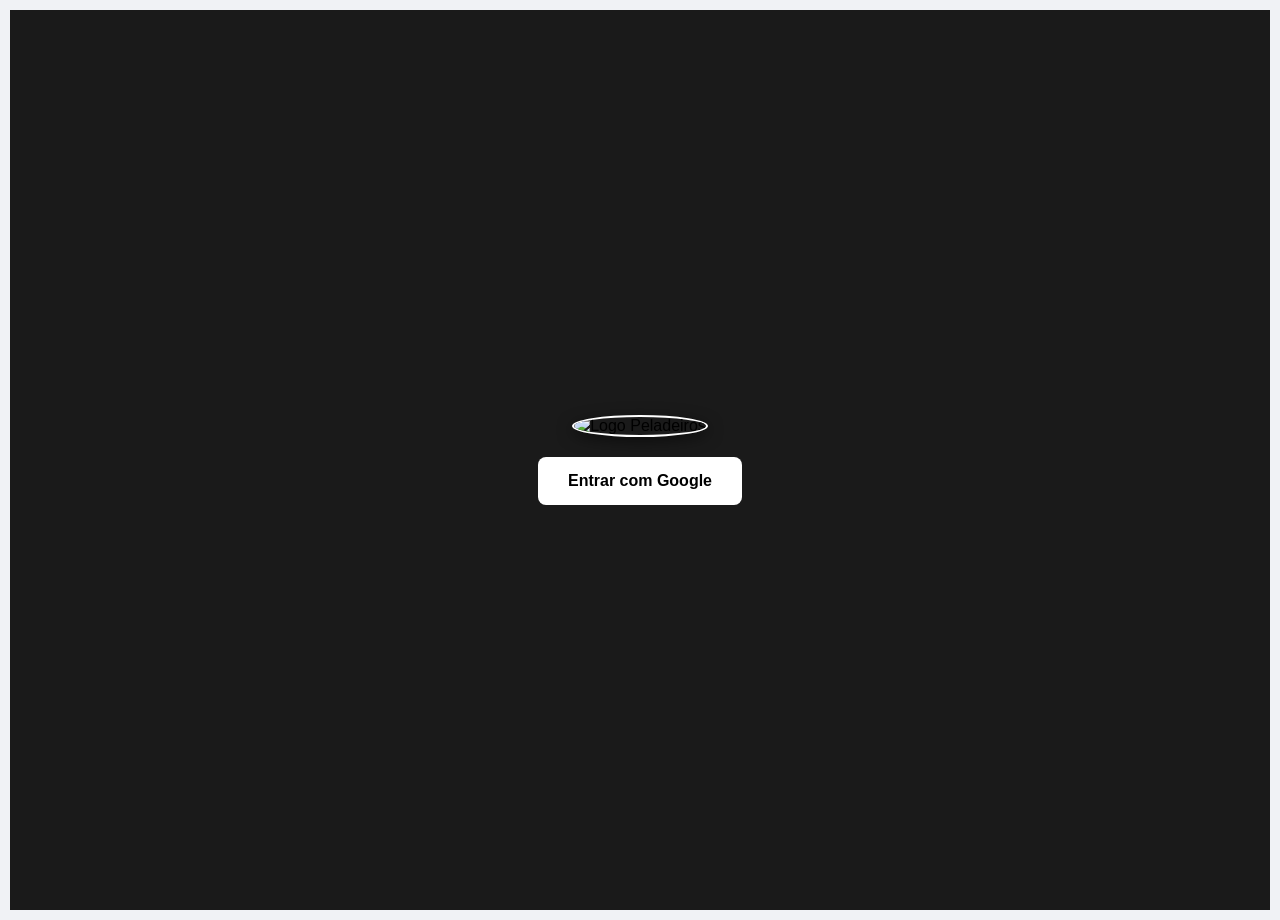
==== index.html @ 541ac55d "Refactor gerarPDF function for clarity and efficiency" ====
<!DOCTYPE html>
<html lang="pt-BR">

<head>
    <meta charset="UTF-8" />
    <meta name="viewport" content="width=device-width, initial-scale=1.0" />
    <title>Gestão Peladeiros - 2026</title>

    <link rel="manifest" href="manifest.json">
    <meta name="theme-color" content="#2c3e50">
    <link rel="icon" type="image/jpeg" href="https://i.imgur.com/zSl9YOk.jpeg">

    <script>
      if ('serviceWorker' in navigator) {
        navigator.serviceWorker.register('sw.js')
          .then(() => console.log("Service Worker Registrado!"))
          .catch(err => console.log("Erro no SW:", err));
      }
    </script>

    <script src="https://www.gstatic.com/firebasejs/9.22.1/firebase-app-compat.js"></script>
    <script src="https://www.gstatic.com/firebasejs/9.22.1/firebase-auth-compat.js"></script>
    <script src="https://www.gstatic.com/firebasejs/9.22.1/firebase-firestore-compat.js"></script>
    <script src="https://cdnjs.cloudflare.com/ajax/libs/jspdf/2.5.1/jspdf.umd.min.js"></script>
    <script src="https://cdnjs.cloudflare.com/ajax/libs/jspdf-autotable/3.5.28/jspdf.plugin.autotable.min.js"></script>

    <style>
        :root {
            --primary: #2c3e50;
            --accent: #27ae60;
            --danger: #e74c3c;
            --waiting: #3498db;
        }

        body {
            font-family: 'Segoe UI', sans-serif;
            background: #f0f2f5;
            margin: 0;
            padding: 10px;
        }

        .container {
            max-width: 600px;
            margin: auto;
            background: white;
            padding: 20px;
            border-radius: 12px;
            box-shadow: 0 4px 15px rgba(0, 0, 0, 0.1);
        }

        header {
            text-align: center;
            margin-bottom: 20px;
            border-bottom: 1px solid #eee;
            padding-bottom: 10px;
            position: relative;
        }

        .logo {
            max-width: 60px;
            border-radius: 50%;
        }

        .search-box {
            display: flex;
            gap: 8px;
            margin-bottom: 20px;
        }

        .search-box input {
            flex: 1;
            padding: 12px;
            border: 2px solid #ddd;
            border-radius: 8px;
            outline: none;
        }

        .btn-add {
            background: var(--primary);
            color: white;
            border: none;
            padding: 0 20px;
            border-radius: 8px;
            font-weight: bold;
            cursor: pointer;
        }

        .player-item {
            display: flex;
            justify-content: space-between;
            align-items: center;
            padding: 10px;
            margin-bottom: 5px;
            border-radius: 8px;
            cursor: pointer;
            border: 1px solid #eee;
            transition: 0.2s;
            user-select: none;
        }

        .bg-confirmado {
            background: #e8f5e9;
            border-left: 5px solid var(--accent);
        }

        .bg-espera {
            background: #fff;
            border-left: 5px solid #bdc3c7;
        }

        .bg-credito {
            background: #fdeae8 !important;
            border-left: 5px solid var(--danger) !important;
            border-color: #f5c2be !important;
        }

        .actions {
            display: grid;
            grid-template-columns: 1fr 1fr;
            gap: 10px;
            margin-top: 15px;
        }

        .btn-action {
            padding: 12px;
            border: none;
            border-radius: 8px;
            color: white;
            font-weight: bold;
            cursor: pointer;
            font-size: 0.8rem;
        }

        .btn-whatsapp-send {
            background: #25d366;
            grid-column: span 2;
        }

        .btn-pdf {
            background: var(--danger);
        }

        .btn-draw {
            background: var(--waiting);
        }

        .btn-clear {
            background: #7f8c8d;
            grid-column: span 2;
            margin-top: 5px;
        }

        .modal {
            display: none;
            position: fixed;
            z-index: 999;
            left: 0;
            top: 0;
            width: 100%;
            height: 100%;
            background: rgba(0, 0, 0, 0.8);
            align-items: center;
            justify-content: center;
        }

        .modal-content {
            background: white;
            padding: 20px;
            border-radius: 16px;
            width: 90%;
            max-width: 400px;
            display: flex;
            flex-direction: column;
            gap: 8px;
            max-height: 90vh;
            overflow-y: auto;
        }

        .auth-input {
            width: 100%;
            padding: 10px;
            border: 1px solid #ddd;
            border-radius: 8px;
            box-sizing: border-box;
        }

        .card-time {
            padding: 15px;
            margin: 10px 0;
            border-radius: 8px;
            background: #fff;
            border: 1px solid #ddd;
        }

        .badge-info {
            font-size: 0.7rem;
            background: #eee;
            padding: 3px 8px;
            border-radius: 10px;
            color: #555;
            font-weight: bold;
            margin-right: 4px;
        }
    </style>
</head>

<body>

    <div id="auth-container"
        style="height:100vh; display:flex; flex-direction:column; align-items:center; justify-content:center; background:#1a1a1a; gap:20px;">
        <img src="https://i.imgur.com/zSl9YOk.jpeg" alt="Logo Peladeiros" style="max-width: 150px; border-radius: 50%; border: 2px solid #fff; box-shadow: 0 4px 15px rgba(0,0,0,0.5);">
        <button onclick="loginGoogle()" style="padding:15px 30px; border-radius:8px; font-weight:bold; cursor:pointer; background: white; border: none; font-size: 1rem;">
            Entrar com Google
        </button>
    </div>

    <div id="app-main" class="container" style="display:none;">
        <header>
            <img src="https://i.imgur.com/zSl9YOk.jpeg" class="logo">
            <h1 style="font-size: 1.2rem; margin: 5px 0 0 0;">⚽ Sorteio ⚽</h1>
            <p id="data-topo" style="font-size: 0.85rem; color: #7f8c8d; font-weight: bold; margin-top: 5px; text-transform: capitalize;"></p>
            <button onclick="logout()" style="position:absolute; right:0; top:0; background:none; border:none; color:red; cursor:pointer; font-size:0.7rem;">Sair</button>
        </header>

        <div class="search-box">
            <input type="text" id="inNome" placeholder="Nome do novo jogador...">
            <button class="btn-add" onclick="cadastrarNovo()">+</button>
        </div>

        <h3 id="tituloEspera">Lista de Espera / Cadastro (0)</h3>
        <ul id="listaEspera" style="list-style:none; padding:0;"></ul>        
        
        <h3 id="tituloConfirmados">Confirmados (0)</h3>
        <ul id="listaConfirmados" style="list-style:none; padding:0;"></ul>

        <div class="actions">
            <button class="btn-action btn-draw" onclick="sortear()">🤞 Sortear Times</button>
            <button class="btn-action btn-pdf" onclick="gerarPDF()">📄 Relatório PDF</button>
            <button class="btn-action btn-whatsapp-send" onclick="enviarWhatsApp()">📨 Enviar Times WhatsApp</button>
            <button class="btn-action btn-clear" onclick="window.location.href='config.html'">⚙️ Configurações do Sistema</button>
        </div>
        <div id="times"></div>
    </div>

    <div class="modal" id="modalPagamento">
        <div class="modal-content">
            <h3 style="margin:0">Dados do Jogador</h3>
            <input type="hidden" id="editId">
            <input type="text" id="m-nome" class="auth-input" placeholder="Nome">
            <input type="date" id="m-nasc" class="auth-input">

            <select id="m-nivel" class="auth-input">
                <option value="5">⭐⭐⭐⭐⭐ (Craque)</option>
                <option value="4">⭐⭐⭐⭐ (Bom)</option>
                <option value="3" selected>⭐⭐⭐ (Médio)</option>
                <option value="2">⭐⭐ (Esforçado)</option>
                <option value="1">⭐ (Perna de Pau)</option>
            </select>

            <label style="font-size:0.75rem; font-weight:bold; margin-top:5px;">Modalidade de Contribuição:</label>
            <select id="m-modalidade" class="auth-input" onchange="atualizarPlaceholderValor()">
                <option value="diaria">📆 Diarista</option>
                <option value="mensalista">💳 Mensalista</option>
            </select>

            <div style="background:#f9f9f9; padding:10px; border-radius:10px; border:1px solid #eee;">
                <div style="text-align: center; margin-bottom: 15px;">
                    <label style="font-size:0.7rem; font-weight:bold; display:block; margin-bottom:5px;">QR CODE PARA PAGAMENTO</label>
                    <img src="https://i.imgur.com/5Dz3zDQ.jpeg" alt="QR Code Pix" style="width: 120px; border-radius: 8px; border: 1px solid #ddd;">
                </div>

                <label style="font-size:0.7rem; font-weight:bold;">Pagamento Principal</label>
                <div style="display:flex; gap:5px; margin-bottom:10px;">
                    <input type="number" id="m-valor" class="auth-input" placeholder="0.00">
                    <select id="m-forma" class="auth-input">
                        <option value="Pix">❖Pix</option>
                        <option value="Dinheiro">💲Dinheiro</option>
                        <option value="Crédito">💳Crédito</option>
                    </select>
                </div>
                
                <label style="font-size:0.7rem; font-weight:bold;">Pagamento Complementar (Opcional)</label>
                <div style="display:flex; gap:5px;">
                    <input type="number" id="m-valor2" class="auth-input" placeholder="0.00">
                    <select id="m-forma2" class="auth-input">
                        <option value="">-</option>
                        <option value="Pix">❖Pix</option>
                        <option value="Dinheiro">💲Dinheiro</option>
                        <option value="Crédito">💳Crédito</option>
                    </select>
                </div>

                <div style="margin-top:15px;">
                    <input type="hidden" id="m-goleiro-status"> 
                    <button id="btn-goleiro-toggle" onclick="toggleGoleiro()" style="width:100%; padding:10px; border-radius:8px; border:2px solid #ddd; font-weight:bold; cursor:pointer; transition: 0.3s;">
                        🧤 GOLEIRO FIXO: NÃO
                    </button>
                </div>
            </div>
            <button id="btn-salvar-dinamico" onclick="salvarTudo()" style="background:var(--accent); color:white; border:none; padding:12px; border-radius:8px; font-weight:bold; cursor:pointer;">SALVAR ALTERAÇÕES</button>
            <button id="btn-excluir-dinamico" onclick="acaoExcluirDinamica()" style="background:var(--danger); color:white; border:none; padding:10px; border-radius:8px; font-weight:bold; cursor:pointer;">🗑️ EXCLUIR</button>
            <button onclick="fecharModal()" style="background:#eee; border:none; color:#666; padding:10px; border-radius:8px; cursor:pointer; font-weight:bold; margin-top:5px;">CANCELAR</button>
        </div>
    </div>

    <script>
        const firebaseConfig = { apiKey: "AIzaSyC9VtX2SWiCtAPtLx6WGmVwUMA-EX_zuAY", authDomain: "dbpeladeiros.firebaseapp.com", projectId: "dbpeladeiros", storageBucket: "dbpeladeiros.firebasestorage.app", messagingSenderId: "460398325975", appId: "1:460398325975:web:b382791c2d132d1a3d0092" };
        firebase.initializeApp(firebaseConfig);
        const db = firebase.firestore();
        let listaJogadores = []; let timesAtuais = [];

        let configSistema = {
            taxa: 15,
            mensalidade: 50,
            diaLimite: 10,
            jogadoresPorTime: 11,
            emailsPermitidos: [],
            times: [
                { nome: "Verde", cor: "#27ae60" },
                { nome: "Amarelo", cor: "#f1c40f" },
                { nome: "Vermelho", cor: "#e74c3c" },
                { nome: "Roxo", cor: "#9b59b6" },
                { nome: "Laranja", cor: "#e67e22" }
            ]
        };

        function getMesAnoAtual() {
            const d = new Date();
            return `${d.getFullYear()}-${String(d.getMonth() + 1).padStart(2, '0')}`;
        }

        function getDataFormatadaDoc() {
            const d = new Date();
            return `${d.getFullYear()}-${String(d.getMonth() + 1).padStart(2, '0')}-${String(d.getDate()).padStart(2, '0')}`;
        }

        function loginGoogle() { firebase.auth().signInWithPopup(new firebase.auth.GoogleAuthProvider()); }
        function logout() { firebase.auth().signOut(); window.location.reload(); }

        firebase.auth().onAuthStateChanged(u => {
            if (u) {
                db.collection("configuracoes").doc("geral").onSnapshot(docConfig => {
                    if (docConfig.exists) {
                        const dados = docConfig.data();
                        configSistema = { ...configSistema, ...dados };
                        if(listaJogadores.length > 0) renderizar();
                    }
                    if (configSistema.emailsPermitidos && configSistema.emailsPermitidos.length > 0) {
                        const emailUsuario = u.email.toLowerCase().trim();
                        const permitido = configSistema.emailsPermitidos.some(e => e.toLowerCase().trim() === emailUsuario);
                        if (!permitido) {
                            alert("Acesso negado.");
                            logout();
                            return;
                        }
                    }
                    document.getElementById('auth-container').style.display = 'none'; 
                    document.getElementById('app-main').style.display = 'block'; 
                }, err => console.error(err));
                ouvirBanco();
            }
        });

        function ouvirBanco() {
            db.collection("jogadores").orderBy("nome").onSnapshot(snap => {
                listaJogadores = snap.docs.map(doc => ({ id: doc.id, ...doc.data() }));
                renderizar();
            });
        }

        async function cadastrarNovo() {
            const n = document.getElementById('inNome').value.trim();
            if (!n) return;
            if (listaJogadores.some(j => j.nome.toLowerCase() === n.toLowerCase())) {
                alert("Erro: Jogador já cadastrado!"); return;
            }
            await db.collection("jogadores").add({ 
                nome: n, valorPago: 0, forma: "", valorPago2: 0, forma2: "", 
                goleiro: false, nivel: 3, nascimento: "", modalidade: "diaria", mesPago: "", presencaRodada: false, dataPagamento: ""
            });
            document.getElementById('inNome').value = "";
        }

        function calcularIdade(data) {
            if (!data) return null;
            const nasc = new Date(data); const hoje = new Date();
            let idade = hoje.getFullYear() - nasc.getFullYear();
            if (hoje.getMonth() < nasc.getMonth() || (hoje.getMonth() === nasc.getMonth() && hoje.getDate() < nasc.getDate())) idade--;
            return idade;
        }

        function checarConfirmacao(j) {
            if (j.goleiro) return true;
            
            if (j.modalidade === "mensalista") {
                return j.mesPago === getMesAnoAtual() && j.presencaRodada === true;
            } else {
                const total = (parseFloat(j.valorPago) || 0) + (parseFloat(j.valorPago2) || 0);
                return total >= (parseFloat(configSistema.taxa) || 15);
            }
        }

        function renderizar() {
            const lc = document.getElementById('listaConfirmados');
            const le = document.getElementById('listaEspera');
            lc.innerHTML = ""; le.innerHTML = "";
            let c = 0, e = 0;

            listaJogadores.forEach(j => {
                const isC = checarConfirmacao(j);
                const total = (parseFloat(j.valorPago) || 0) + (parseFloat(j.valorPago2) || 0);
                const idade = calcularIdade(j.nascimento);
                const prefixoGoleiro = j.goleiro ? "🧤 " : "";
                
                const isMensalistaPago = j.modalidade === "mensalista" && j.mesPago === getMesAnoAtual();
                const textoLateral = isMensalistaPago ? "MENSAL (PAGO)" : (total > 0 ? 'R$ ' + total.toFixed(2) : '---');
                const rotuloMod = j.modalidade === "mensalista" ? " Mensalista" : " Diarista";
                
                const temCredito = j.forma === "Crédito" || j.forma2 === "Crédito";
                const classeCorFundo = temCredito ? 'bg-credito' : (isC ? 'bg-confirmado' : 'bg-espera');

                const html = `<li class="player-item ${classeCorFundo}" onclick="lidarCliqueJogador('${j.id}')">
                    <div><strong>${prefixoGoleiro}${j.nome}</strong> ${idade ? `(${idade}a)` : ''} <span style="font-size:0.7rem; color:#888;">[${rotuloMod}]</span></div>
                    <div style="font-weight:bold; color:${temCredito ? 'var(--danger)' : 'var(--accent)'}">${textoLateral}</div>
                </li>`;

                if (isC) { lc.innerHTML += html; c++; } else { le.innerHTML += html; e++; }
            });
            
            document.getElementById('tituloConfirmados').innerText = `Confirmados (${c})`;
            document.getElementById('tituloEspera').innerText = `Lista de Espera / Cadastro (${e})`;
        }

        function lidarCliqueJogador(id) {
            abrirEdicao(id);
        }

        function atualizarPlaceholderValor() {
            const mod = document.getElementById('m-modalidade').value;
            const p1 = document.getElementById('m-valor');
            if(mod === "mensalista") {
                p1.placeholder = `Min: R$ ${(parseFloat(configSistema.mensalidade) || 50).toFixed(2)}`;
            } else {
                p1.placeholder = `Min: R$ ${(parseFloat(configSistema.taxa) || 15).toFixed(2)}`;
            }
        }

        function abrirEdicao(id) {
            const j = listaJogadores.find(x => x.id === id);

            document.getElementById('editId').value = id;
            document.getElementById('m-nome').value = j.nome;
            document.getElementById('m-nasc').value = j.nascimento || "";
            document.getElementById('m-nivel').value = j.nivel || 3;
            document.getElementById('m-modalidade').value = j.modalidade || "diaria";
            
            document.getElementById('m-valor').value = j.valorPago || "";
            document.getElementById('m-forma').value = j.forma || "Pix";
            document.getElementById('m-valor2').value = j.valorPago2 || "";
            document.getElementById('m-forma2').value = j.forma2 || "";
            
            atualizarPlaceholderValor();

            const inputGoleiro = document.getElementById('m-goleiro-status');
            inputGoleiro.value = j.goleiro ? "true" : "false";
            const btnGoleiro = document.getElementById('btn-goleiro-toggle');
            
            if (j.goleiro) {
                btnGoleiro.innerText = "🧤 GOLEIRO FIXO: SIM";
                btnGoleiro.style.background = "#f1c40f"; btnGoleiro.style.color = "black"; btnGoleiro.style.borderColor = "#f1c40f";
            } else {
                btnGoleiro.innerText = "🧤 GOLEIRO FIXO: NÃO";
                btnGoleiro.style.background = "white"; btnGoleiro.style.color = "#333"; btnGoleiro.style.borderColor = "#ddd";
            }

            const btnSalvar = document.getElementById('btn-salvar-dinamico');
            const btnExcluir = document.getElementById('btn-excluir-dinamico');

            const isConfirmado = checarConfirmacao(j);
            const isMensalistaPago = j.modalidade === "mensalista" && j.mesPago === getMesAnoAtual();

            // Restaurando estilo padrão do botão salvar caso tenha sido alterado
            btnSalvar.innerText = "SALVAR ALTERAÇÕES";
            btnSalvar.style.background = "var(--accent)";

            // CORREÇÃO DOS ESTADOS CONFORME SOLICITADO
            if (j.modalidade === "mensalista") {
                if (isMensalistaPago) {
                    if (isConfirmado) {
                        // Mensalista Pago na lista de CONFIRMADOS
                        btnExcluir.innerText = "🚫 REMOVER DA RODADA (RESETAR)";
                        btnExcluir.style.background = "#f39c12"; // Amarelo/Laranja para mover de lista
                    } else {
                        // Mensalista Pago na lista de ESPERA
                        btnSalvar.innerText = "✅ CONFIRMAR PRESENÇA";
                        btnSalvar.style.background = "var(--waiting)"; // Azul intuitivo de confirmação direta
                        
                        btnExcluir.innerText = "🔄 ZERAR CAIXA";
                        btnExcluir.style.background = "#d35400"; // Laranja escuro de reversão financeira
                    }
                } else {
                    // Mensalista na lista de ESPERA e NÃO PAGO (Pendente) -> Liberado para exclusão completa
                    btnExcluir.innerText = "🗑️ EXCLUIR DO BANCO";
                    btnExcluir.style.background = "var(--danger)";
                }
            } else {
                // Diaristas normais
                if (isConfirmado) {
                    btnExcluir.innerText = "🚫 REMOVER DA RODADA (RESETAR)";
                    btnExcluir.style.background = "#f39c12";
                } else {
                    btnExcluir.innerText = "🗑️ EXCLUIR DO BANCO";
                    btnExcluir.style.background = "var(--danger)";
                }
            }

            document.getElementById('modalPagamento').style.display = 'flex';
        }

        async function salvarTudo() {
            const id = document.getElementById('editId').value;
            const isGoleiro = document.getElementById('m-goleiro-status').value === "true";
            const modSelected = document.getElementById('m-modalidade').value;
            
            const v1 = parseFloat(document.getElementById('m-valor').value) || 0;
            const v2 = parseFloat(document.getElementById('m-valor2').value) || 0;
            const totalDigitado = v1 + v2;

            if (!isGoleiro && totalDigitado > 0) {
                if (modSelected === "mensalista") {
                    const minMensal = parseFloat(configSistema.mensalidade) || 50;
                    if (totalDigitado < minMensal) {
                        alert(`Erro: Para Mensalistas, o valor mínimo exigido configurado é R$ ${minMensal.toFixed(2)}`);
                        return;
                    }
                    
                    const hoje = new Date();
                    const limite = parseInt(configSistema.diaLimite) || 10;
                    if (hoje.getDate() > limite) {
                        const prosseguir = confirm(`Atenção: Passou do dia limite de recebimento (${limite}). Deseja aceitar a mensalidade mesmo assim?`);
                        if (!prosseguir) return;
                    }
                } else {
                    const minDiaria = parseFloat(configSistema.taxa) || 15;
                    if (totalDigitado < minDiaria) {
                        alert(`Erro: Para Diaristas, o valor mínimo por partida configurado é R$ ${minDiaria.toFixed(2)}`);
                        return;
                    }
                }
            }

            try {
                const dadosParaSalvar = {
                    nome: document.getElementById('m-nome').value,
                    nascimento: document.getElementById('m-nasc').value,
                    nivel: parseInt(document.getElementById('m-nivel').value),
                    modalidade: modSelected,
                    valorPago: v1 || "",
                    forma: document.getElementById('m-forma').value,
                    valorPago2: v2 || "",
                    forma2: document.getElementById('m-forma2').value,
                    goleiro: isGoleiro
                };

                if (modSelected === "mensalista") {
                    // Independente de estar digitando valor agora ou clicando no botão transformado "Confirmar Presença", a presença vai pra True.
                    dadosParaSalvar.mesPago = getMesAnoAtual();
                    dadosParaSalvar.presencaRodada = true; 
                    
                    const jogOrig = listaJogadores.find(x => x.id === id);
                    if (totalDigitado > 0) {
                        dadosParaSalvar.dataPagamento = getDataFormatadaDoc();
                    } else {
                        dadosParaSalvar.dataPagamento = jogOrig.dataPagamento || getDataFormatadaDoc();
                    }
                }

                await db.collection("jogadores").doc(id).update(dadosParaSalvar);
                fecharModal();
            } catch (error) {
                console.error("Erro ao salvar:", error);
                alert("Erro ao Salvar Alterações.");
            }
        }        

        // CORREÇÃO DA AÇÃO DO BOTÃO DINÂMICO CONFORME SOLICITADO
        async function acaoExcluirDinamica() {
            const id = document.getElementById('editId').value;
            const j = listaJogadores.find(x => x.id === id);
            const isConfirmado = checarConfirmacao(j);
            const isMensalistaPago = j.modalidade === "mensalista" && j.mesPago === getMesAnoAtual();

            if (j.modalidade === "mensalista") {
                if (isMensalistaPago) {
                    if (isConfirmado) {
                        // REGRA: "Remover" apenas tira da lista de confirmados e move para a lista de espera
                        if (confirm(`Remover confirmação de presença de ${j.nome}? Os valores do caixa serão mantidos.`)) {
                            await db.collection("jogadores").doc(id).update({
                                presencaRodada: false
                            });
                            fecharModal();
                        }
                    } else {
                        // REGRA: "Zerar Caixa" apaga os valores pagos pelo mensalista do mês atual
                        if (confirm(`Deseja ZERAR o caixa e apagar os valores pagos de ${j.nome}?\nO status voltará a ser Pendente.`)) {
                            await db.collection("jogadores").doc(id).update({
                                valorPago: 0, forma: "", valorPago2: 0, forma2: "", mesPago: "", presencaRodada: false, dataPagamento: ""
                            });
                            fecharModal();
                        }
                    }
                } else {
                    // REGRA: "Excluir do Banco" habilitado apenas após o caixa estar zerado e ele estar na espera
                    if (confirm(`Deseja EXCLUIR ${j.nome} do banco de dados permanentemente?`)) {
                        await db.collection("jogadores").doc(id).delete();
                        fecharModal();
                    }
                }
            } else {
                // Lógica mantida uniforme para diaristas normais
                if (isConfirmado) {
                    if (confirm(`Remover confirmação de ${j.nome}? Os valores ou presenças serão limpos.`)) {
                        await db.collection("jogadores").doc(id).update({
                            valorPago: 0, forma: "", valorPago2: 0, forma2: "", goleiro: false, mesPago: "", presencaRodada: false, dataPagamento: ""
                        });
                        fecharModal();
                    }
                } else {
                    if (confirm(`Deseja EXCLUIR ${j.nome} do banco de dados permanentemente?`)) {
                        await db.collection("jogadores").doc(id).delete();
                        fecharModal();
                    }
                }
            }
        }

        function fecharModal() { document.getElementById('modalPagamento').style.display = 'none'; }

        function toggleGoleiro() {
            const btn = document.getElementById('btn-goleiro-toggle');
            const input = document.getElementById('m-goleiro-status');
            const isGoleiro = input.value === "true";

            if (isGoleiro) {
                input.value = "false";
                btn.innerText = "🧤 GOLEIRO FIXO: NÃO";
                btn.style.background = "white"; btn.style.color = "#333"; btn.style.borderColor = "#ddd";
            } else {
                input.value = "true";
                btn.innerText = "🧤 GOLEIRO FIXO: SIM";
                btn.style.background = "#f1c40f"; btn.style.color = "#000"; btn.style.borderColor = "#f1c40f";
                document.getElementById('m-valor').value = 0;
                document.getElementById('m-valor2').value = 0;
            }
        }        

        function sortear() {
            const porTime = configSistema.jogadoresPorTime || 11;
            const minJogadores = porTime * 2;

            const ativos = listaJogadores.filter(j => checarConfirmacao(j));
            const total = ativos.length;

            if (total < minJogadores) return alert(`Mínimo ${minJogadores} jogadores confirmados para sortear times de ${porTime}!`);

            let qtdTimes = Math.floor(total / porTime);
            if (qtdTimes < 2) qtdTimes = 2; 

            const configTimes = configSistema.times.filter(t => t.nome && t.nome.trim() !== "");
            if (qtdTimes > configTimes.length) qtdTimes = configTimes.length;

            timesAtuais = Array.from({ length: qtdTimes }, (_, i) => ({ 
                nome: configTimes[i].nome, cor: configTimes[i].cor, membros: [], somaNivel: 0, somaIdade: 0, idades: [] 
            }));

            const gols = ativos.filter(j => j.goleiro).sort(() => Math.random() - 0.5);
            const linha = ativos.filter(j => !j.goleiro).sort((a, b) => {
                if (b.nivel !== a.nivel) return b.nivel - a.nivel; 
                return (calcularIdade(b.nascimento) || 30) - (calcularIdade(a.nascimento) || 30);
            });

            gols.forEach((g, i) => { 
                const tIdx = i % qtdTimes;
                timesAtuais[tIdx].membros.push("🧤 " + g.nome); 
                const id = calcularIdade(g.nascimento); if (id) { timesAtuais[tIdx].idades.push(id); timesAtuais[tIdx].somaIdade += id; }
            });

            linha.forEach(l => {
                timesAtuais.sort((a, b) => (a.membros.length - b.membros.length) || (a.somaNivel - b.somaNivel) || (a.somaIdade - b.somaIdade));
                if (timesAtuais[0]) {
                    timesAtuais[0].membros.push("⚽ " + l.nome);
                    timesAtuais[0].somaNivel += l.nivel;
                    const id = calcularIdade(l.nascimento) || 30;
                    timesAtuais[0].idades.push(id); timesAtuais[0].somaIdade += id;
                }
            });

            const box = document.getElementById('times');
            box.innerHTML = `<h3>Times Sorteados (${total} jogadores)</h3>`;
            timesAtuais.forEach(t => {
                const medI = t.idades.length ? (t.somaIdade / t.idades.length).toFixed(1) : 'N/A';
                const forca = (t.somaNivel / (t.membros.length || 1)).toFixed(1);
                box.innerHTML += `
                    <div class="card-time" style="border-left:10px solid ${t.cor}">
                        <div style="display:flex; justify-content:space-between; align-items:center;">
                            <strong style="color:${t.cor}">${t.nome}</strong>
                            <div>
                                <span class="badge-info">👥 ${t.membros.length} Jogs</span>
                                <span class="badge-info">🎂 Méd: ${medI}a</span> 
                                <span class="badge-info">⭐ Força: ${forca}</span>
                            </div>
                        </div>
                        <div style="margin-top:8px; font-size:0.85rem;">${t.membros.join('<br>')}</div>
                    </div>`;
            });
        }

function gerarPDF() {
    const { jsPDF } = window.jspdf;
    const doc = new jsPDF();

    const dataF = new Date().toLocaleDateString('pt-BR');
    const hojeF = getDataFormatadaDoc();

    doc.setFontSize(16);
    doc.text(`Relatório Financeiro da Partida - ${dataF}`, 14, 20);

    let tPix = 0;
    let tDin = 0;
    let tCre = 0;
    let tGer = 0;

    const pagantesDoDia = listaJogadores.filter(j => {
        const temValor =
            (parseFloat(j.valorPago) || 0) +
            (parseFloat(j.valorPago2) || 0) > 0;

        if (j.modalidade === "mensalista") {
            return temValor && j.dataPagamento === hojeF;
        }

        return temValor;
    });

    if (pagantesDoDia.length === 0) {
        return alert("Não constam novos pagamentos realizados no dia de hoje.");
    }

    const body = pagantesDoDia.map(j => {

        const v1 = parseFloat(j.valorPago) || 0;
        const v2 = parseFloat(j.valorPago2) || 0;

        const f1 = j.forma || "Não inf.";
        const f2 = j.forma2 || "";

        const total = v1 + v2;

        [{ v: v1, f: f1 }, { v: v2, f: f2 }].forEach(p => {
            if (p.f === "Pix") tPix += p.v;
            else if (p.f === "Dinheiro") tDin += p.v;
            else if (p.f === "Crédito") tCre += p.v;
        });

        tGer += total;

        const modalidadeTxt =
            j.modalidade === "mensalista"
                ? " (Mensal)"
                : " (Diária)";

        let corLinha = "PRETO";

        const formas = [f1, f2].filter(Boolean);

        if (formas.length > 1) {
            corLinha = "MISTO";
        } else if (f1 === "Pix") {
            corLinha = "PIX";
        } else if (f1 === "Dinheiro") {
            corLinha = "DINHEIRO";
        } else if (f1 === "Crédito") {
            corLinha = "CREDITO";
        }

        return [
            j.nome + modalidadeTxt,
            f2
                ? `${f1}: R$${v1.toFixed(2)} | ${f2}: R$${v2.toFixed(2)}`
                : `${f1}: R$${v1.toFixed(2)}`,
            `R$ ${total.toFixed(2)}`,
            corLinha
        ];
    });

    doc.autoTable({
        startY: 25,

        head: [['Jogador', 'Detalhamento', 'Total']],

        body: body.map(l => [l[0], l[1], l[2]]),

        headStyles: {
            fillColor: [44, 62, 80]
        },

        didParseCell: function (data) {

            if (data.section !== 'body') return;

            const tipo = body[data.row.index][3];

            if (tipo === "PIX") {
                data.cell.styles.textColor = [0, 102, 204];
                data.cell.styles.fontStyle = 'bold';
            }
            else if (tipo === "DINHEIRO") {
                data.cell.styles.textColor = [0, 128, 0];
                data.cell.styles.fontStyle = 'bold';
            }
            else if (tipo === "CREDITO") {
                data.cell.styles.textColor = [220, 53, 69];
                data.cell.styles.fontStyle = 'bold';
            }
            else if (tipo === "MISTO") {
                data.cell.styles.textColor = [128, 0, 128];
                data.cell.styles.fontStyle = 'bold';
            }
        }
    });

    doc.autoTable({
        startY: doc.lastAutoTable.finalY + 12,

        head: [['Modalidade', 'Total']],

        body: [
            ['PIX', `R$ ${tPix.toFixed(2)}`],
            ['DINHEIRO', `R$ ${tDin.toFixed(2)}`],
            ['CRÉDITO', `R$ ${tCre.toFixed(2)}`],
            ['TOTAL GERAL', `R$ ${tGer.toFixed(2)}`]
        ],

        theme: 'striped',

        headStyles: {
            fillColor: [39, 174, 96]
        },

        didParseCell: function (data) {

            if (data.section !== 'body') return;

            const modalidade = data.row.raw[0];

            if (modalidade === 'PIX') {
                data.cell.styles.textColor = [0, 102, 204];
                data.cell.styles.fontStyle = 'bold';
            }
            else if (modalidade === 'DINHEIRO') {
                data.cell.styles.textColor = [0, 128, 0];
                data.cell.styles.fontStyle = 'bold';
            }
            else if (modalidade === 'CRÉDITO') {
                data.cell.styles.textColor = [220, 53, 69];
                data.cell.styles.fontStyle = 'bold';
            }
            else if (modalidade === 'TOTAL GERAL') {
                data.cell.styles.textColor = [0, 0, 0];
                data.cell.styles.fontStyle = 'bold';
                data.cell.styles.fontSize = 12;
            }
        }
    });

    doc.save(`Financeiro_Pelada_${dataF.replace(/\//g, '-')}.pdf`);
}
        
        function enviarWhatsApp() {
            if (!timesAtuais.length) return alert("Sorteie primeiro!");
            const agora = new Date();
            let msg = `*⚽ TIMES SORTEADOS - ${agora.toLocaleDateString()}*\n\n`;
            timesAtuais.forEach(t => {
                const medI = t.idades.length ? (t.idades.reduce((a, b) => a + b) / t.idades.length).toFixed(1) : 'N/A';
                msg += `*${t.nome.toUpperCase()}* (⭐${(t.somaNivel / t.membros.length).toFixed(1)} | 🎂${medI}a)\n${t.membros.join('\n')}\n\n`;
            });
            window.open(`https://wa.me/?text=${encodeURIComponent(msg)}`);
        }

        function atualizarData() {
            const elementoData = document.getElementById('data-topo');
            const agora = new Date();
            const opcoes = { weekday: 'long', year: 'numeric', month: 'long', day: 'numeric' };
            let dataFormatada = agora.toLocaleDateString('pt-BR', opcoes);
            elementoData.textContent = dataFormatada.charAt(0).toUpperCase() + dataFormatada.slice(1);
        }

        window.onload = atualizarData;
    </script>
</body>

</html>
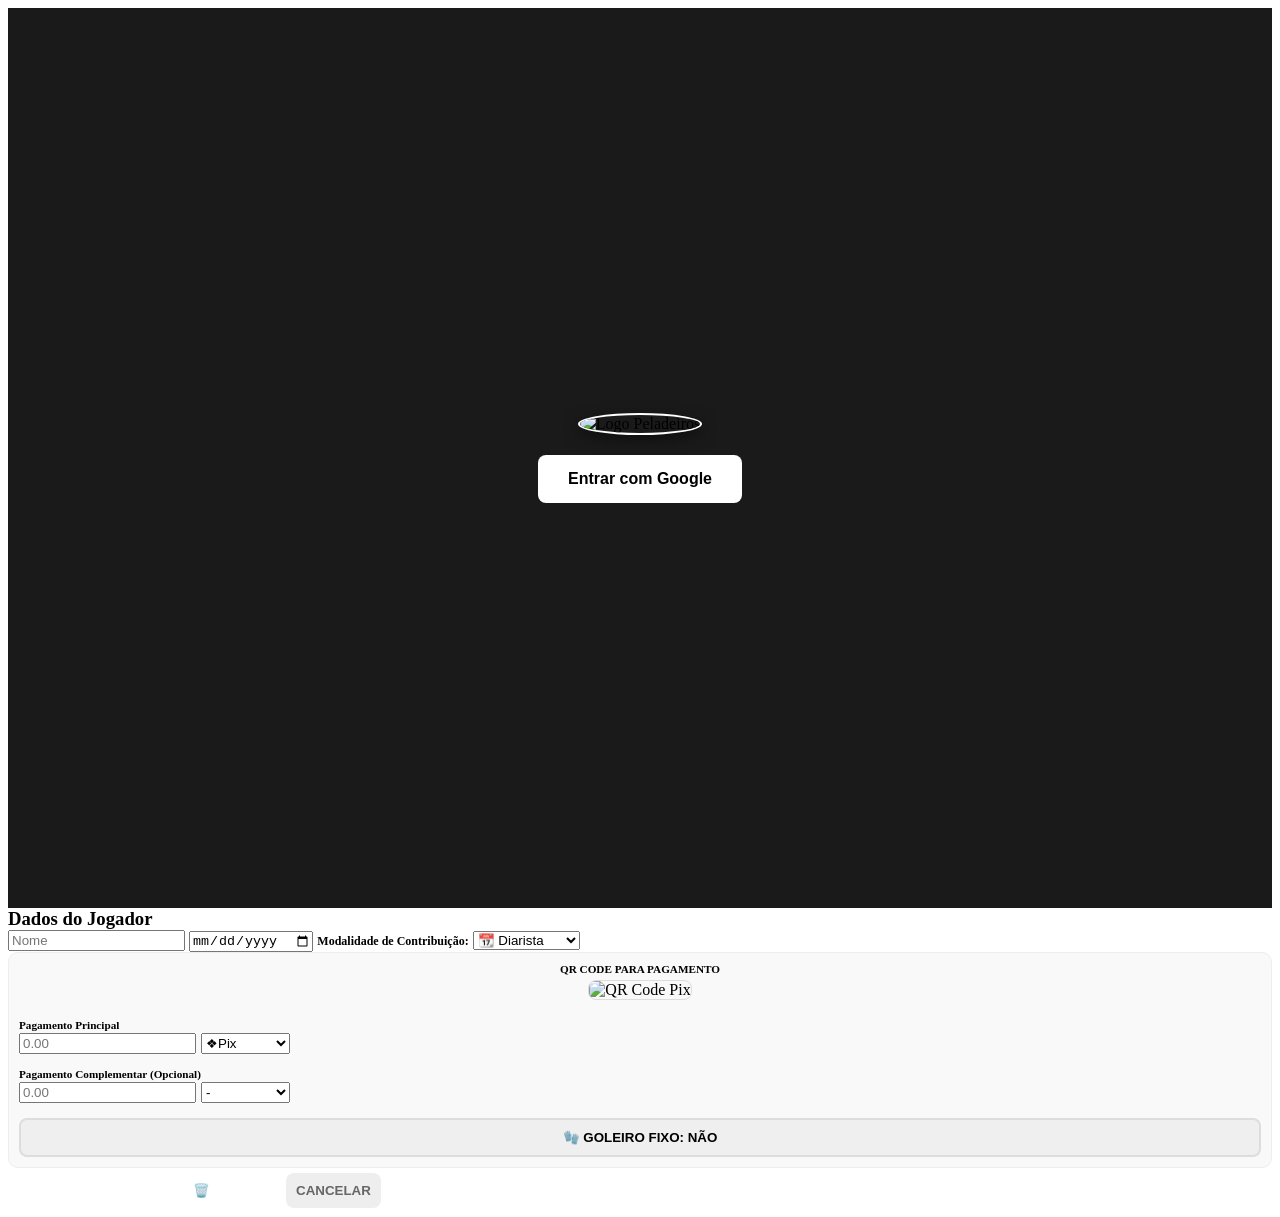
==== commit d82240bb: "Add files via upload" ====
--- a/index.html
+++ b/index.html
@@ -10,238 +10,95 @@
     <meta name="theme-color" content="#2c3e50">
     <link rel="icon" type="image/jpeg" href="https://i.imgur.com/zSl9YOk.jpeg">
 
+    <!-- 🎨 Folha de Estilos Externa -->
+    <link rel="stylesheet" href="css/style.css">
+
     <script>
-      if ('serviceWorker' in navigator) {
-        navigator.serviceWorker.register('sw.js')
-          .then(() => console.log("Service Worker Registrado!"))
-          .catch(err => console.log("Erro no SW:", err));
-      }
+        if ('serviceWorker' in navigator) {
+            navigator.serviceWorker.register('sw.js')
+                .then(() => console.log("Service Worker Registrado!"))
+                .catch(err => console.log("Erro no SW:", err));
+        }
     </script>
 
+    <!-- Firebase Compat SDKs -->
     <script src="https://www.gstatic.com/firebasejs/9.22.1/firebase-app-compat.js"></script>
     <script src="https://www.gstatic.com/firebasejs/9.22.1/firebase-auth-compat.js"></script>
     <script src="https://www.gstatic.com/firebasejs/9.22.1/firebase-firestore-compat.js"></script>
+   
+    <script>
+        const firebaseConfig = { ... };
+        if (!firebase.apps.length) { ... }
+        var db = firebase.firestore();
+    </script>
+    
+    <!-- PDF Libraries -->
     <script src="https://cdnjs.cloudflare.com/ajax/libs/jspdf/2.5.1/jspdf.umd.min.js"></script>
     <script src="https://cdnjs.cloudflare.com/ajax/libs/jspdf-autotable/3.5.28/jspdf.plugin.autotable.min.js"></script>
-
-    <style>
-        :root {
-            --primary: #2c3e50;
-            --accent: #27ae60;
-            --danger: #e74c3c;
-            --waiting: #3498db;
-        }
-
-        body {
-            font-family: 'Segoe UI', sans-serif;
-            background: #f0f2f5;
-            margin: 0;
-            padding: 10px;
-        }
-
-        .container {
-            max-width: 600px;
-            margin: auto;
-            background: white;
-            padding: 20px;
-            border-radius: 12px;
-            box-shadow: 0 4px 15px rgba(0, 0, 0, 0.1);
-        }
-
-        header {
-            text-align: center;
-            margin-bottom: 20px;
-            border-bottom: 1px solid #eee;
-            padding-bottom: 10px;
-            position: relative;
-        }
-
-        .logo {
-            max-width: 60px;
-            border-radius: 50%;
-        }
-
-        .search-box {
-            display: flex;
-            gap: 8px;
-            margin-bottom: 20px;
-        }
-
-        .search-box input {
-            flex: 1;
-            padding: 12px;
-            border: 2px solid #ddd;
-            border-radius: 8px;
-            outline: none;
-        }
-
-        .btn-add {
-            background: var(--primary);
-            color: white;
-            border: none;
-            padding: 0 20px;
-            border-radius: 8px;
-            font-weight: bold;
-            cursor: pointer;
-        }
-
-        .player-item {
-            display: flex;
-            justify-content: space-between;
-            align-items: center;
-            padding: 10px;
-            margin-bottom: 5px;
-            border-radius: 8px;
-            cursor: pointer;
-            border: 1px solid #eee;
-            transition: 0.2s;
-            user-select: none;
-        }
-
-        .bg-confirmado {
-            background: #e8f5e9;
-            border-left: 5px solid var(--accent);
-        }
-
-        .bg-espera {
-            background: #fff;
-            border-left: 5px solid #bdc3c7;
-        }
-
-        .bg-credito {
-            background: #fdeae8 !important;
-            border-left: 5px solid var(--danger) !important;
-            border-color: #f5c2be !important;
-        }
-
-        .actions {
-            display: grid;
-            grid-template-columns: 1fr 1fr;
-            gap: 10px;
-            margin-top: 15px;
-        }
-
-        .btn-action {
-            padding: 12px;
-            border: none;
-            border-radius: 8px;
-            color: white;
-            font-weight: bold;
-            cursor: pointer;
-            font-size: 0.8rem;
-        }
-
-        .btn-whatsapp-send {
-            background: #25d366;
-            grid-column: span 2;
-        }
-
-        .btn-pdf {
-            background: var(--danger);
-        }
-
-        .btn-draw {
-            background: var(--waiting);
-        }
-
-        .btn-clear {
-            background: #7f8c8d;
-            grid-column: span 2;
-            margin-top: 5px;
-        }
-
-        .modal {
-            display: none;
-            position: fixed;
-            z-index: 999;
-            left: 0;
-            top: 0;
-            width: 100%;
-            height: 100%;
-            background: rgba(0, 0, 0, 0.8);
-            align-items: center;
-            justify-content: center;
-        }
-
-        .modal-content {
-            background: white;
-            padding: 20px;
-            border-radius: 16px;
-            width: 90%;
-            max-width: 400px;
-            display: flex;
-            flex-direction: column;
-            gap: 8px;
-            max-height: 90vh;
-            overflow-y: auto;
-        }
-
-        .auth-input {
-            width: 100%;
-            padding: 10px;
-            border: 1px solid #ddd;
-            border-radius: 8px;
-            box-sizing: border-box;
-        }
-
-        .card-time {
-            padding: 15px;
-            margin: 10px 0;
-            border-radius: 8px;
-            background: #fff;
-            border: 1px solid #ddd;
-        }
-
-        .badge-info {
-            font-size: 0.7rem;
-            background: #eee;
-            padding: 3px 8px;
-            border-radius: 10px;
-            color: #555;
-            font-weight: bold;
-            margin-right: 4px;
-        }
-    </style>
 </head>
 
 <body>
 
-    <div id="auth-container"
-        style="height:100vh; display:flex; flex-direction:column; align-items:center; justify-content:center; background:#1a1a1a; gap:20px;">
+    <!-- AUTENTICAÇÃO -->
+    <div id="auth-container" style="height:100vh; display:flex; flex-direction:column; align-items:center; justify-content:center; background:#1a1a1a; gap:20px;">
         <img src="https://i.imgur.com/zSl9YOk.jpeg" alt="Logo Peladeiros" style="max-width: 150px; border-radius: 50%; border: 2px solid #fff; box-shadow: 0 4px 15px rgba(0,0,0,0.5);">
-        <button onclick="loginGoogle()" style="padding:15px 30px; border-radius:8px; font-weight:bold; cursor:pointer; background: white; border: none; font-size: 1rem;">
+        <button id="btn-login-google" style="padding:15px 30px; border-radius:8px; font-weight:bold; cursor:pointer; background: white; border: none; font-size: 1rem;">
             Entrar com Google
         </button>
     </div>
 
+    <!-- SISTEMA PRINCIPAL -->
     <div id="app-main" class="container" style="display:none;">
         <header>
             <img src="https://i.imgur.com/zSl9YOk.jpeg" class="logo">
-            <h1 style="font-size: 1.2rem; margin: 5px 0 0 0;">⚽ Sorteio ⚽</h1>
+            <h1 style="font-size: 1.2rem; margin: 5px 0 0 0;">⚽ Gestão Peladeiros ⚽</h1>
             <p id="data-topo" style="font-size: 0.85rem; color: #7f8c8d; font-weight: bold; margin-top: 5px; text-transform: capitalize;"></p>
-            <button onclick="logout()" style="position:absolute; right:0; top:0; background:none; border:none; color:red; cursor:pointer; font-size:0.7rem;">Sair</button>
+            <button id="btn-logout" style="position:absolute; right:0; top:0; background:none; border:none; color:red; cursor:pointer; font-size:0.7rem;">Sair</button>
         </header>
 
-        <div class="search-box">
-            <input type="text" id="inNome" placeholder="Nome do novo jogador...">
-            <button class="btn-add" onclick="cadastrarNovo()">+</button>
+        <!-- NAVEGAÇÃO -->
+        <nav class="navbar-app">
+            <button class="nav-btn active" data-target="sorteio">🤞 Sorteio</button>
+            <button class="nav-btn" data-target="historico">📅 Histórico</button>
+            <button class="nav-btn" data-target="dashboard">📊 Estatísticas</button>
+            <button class="nav-btn" data-target="financeiro">💰 Financeiro</button> <!-- 🚀 NOVO BOTÃO -->
+        </nav>
+
+        <!-- ABA 1: SORTEIO E LISTAS -->
+        <div id="view-sorteio-container">
+            <div class="search-box">
+                <input type="text" id="inNome" placeholder="Nome do novo jogador...">
+                <button class="btn-add" onclick="cadastrarNovo()">+</button>
+            </div>
+
+            <h3 id="tituloEspera">Lista de Espera / Cadastro (0)</h3>
+            <ul id="listaEspera" style="list-style:none; padding:0;"></ul>
+
+            <h3 id="tituloConfirmados">Confirmados (0)</h3>
+            <ul id="listaConfirmados" style="list-style:none; padding:0;"></ul>
+
+            <div class="actions">
+                <!-- 🤞 Chame a função exposta pelo módulo do Sorteio -->
+                <button class="btn-action btn-draw" onclick="executarSorteioModular()">🤞 Sortear Times</button>
+                <button class="btn-action btn-pdf" onclick="gerarPDF()">📄 Relatório PDF</button>
+                <button class="btn-action btn-whatsapp-send" onclick="enviarWhatsApp()">📨 Enviar Times WhatsApp</button>
+                <button class="btn-action btn-clear" onclick="window.location.href='config.html'">⚙️ Configurações do Sistema</button>
+            </div>
+            <div id="times"></div>
         </div>
 
-        <h3 id="tituloEspera">Lista de Espera / Cadastro (0)</h3>
-        <ul id="listaEspera" style="list-style:none; padding:0;"></ul>        
-        
-        <h3 id="tituloConfirmados">Confirmados (0)</h3>
-        <ul id="listaConfirmados" style="list-style:none; padding:0;"></ul>
-
-        <div class="actions">
-            <button class="btn-action btn-draw" onclick="sortear()">🤞 Sortear Times</button>
-            <button class="btn-action btn-pdf" onclick="gerarPDF()">📄 Relatório PDF</button>
-            <button class="btn-action btn-whatsapp-send" onclick="enviarWhatsApp()">📨 Enviar Times WhatsApp</button>
-            <button class="btn-action btn-clear" onclick="window.location.href='config.html'">⚙️ Configurações do Sistema</button>
-        </div>
-        <div id="times"></div>
+        <!-- ABA 2: DASHBOARD -->
+        <div id="view-dashboard-container" style="display: none; padding-top: 10px;"></div>
+
+        <!-- ABA 3: HISTÓRICO -->
+        <div id="view-historico-container" style="display: none; padding-top: 10px;"></div>
+
+        <!-- 🚀 ABA 4: DASHBOARD FINANCEIRA -->
+        <div id="view-financeiro-container" style="display: none; padding-top: 10px;"></div>
+
     </div>
 
+    <!-- MODAL DE CADASTRO, PAGAMENTOS E EDIÇÃO -->
     <div class="modal" id="modalPagamento">
         <div class="modal-content">
             <h3 style="margin:0">Dados do Jogador</h3>
@@ -249,14 +106,6 @@
             <input type="text" id="m-nome" class="auth-input" placeholder="Nome">
             <input type="date" id="m-nasc" class="auth-input">
 
-            <select id="m-nivel" class="auth-input">
-                <option value="5">⭐⭐⭐⭐⭐ (Craque)</option>
-                <option value="4">⭐⭐⭐⭐ (Bom)</option>
-                <option value="3" selected>⭐⭐⭐ (Médio)</option>
-                <option value="2">⭐⭐ (Esforçado)</option>
-                <option value="1">⭐ (Perna de Pau)</option>
-            </select>
-
             <label style="font-size:0.75rem; font-weight:bold; margin-top:5px;">Modalidade de Contribuição:</label>
             <select id="m-modalidade" class="auth-input" onchange="atualizarPlaceholderValor()">
                 <option value="diaria">📆 Diarista</option>
@@ -264,6 +113,7 @@
             </select>
 
             <div style="background:#f9f9f9; padding:10px; border-radius:10px; border:1px solid #eee;">
+
                 <div style="text-align: center; margin-bottom: 15px;">
                     <label style="font-size:0.7rem; font-weight:bold; display:block; margin-bottom:5px;">QR CODE PARA PAGAMENTO</label>
                     <img src="https://i.imgur.com/5Dz3zDQ.jpeg" alt="QR Code Pix" style="width: 120px; border-radius: 8px; border: 1px solid #ddd;">
@@ -278,7 +128,7 @@
                         <option value="Crédito">💳Crédito</option>
                     </select>
                 </div>
-                
+
                 <label style="font-size:0.7rem; font-weight:bold;">Pagamento Complementar (Opcional)</label>
                 <div style="display:flex; gap:5px;">
                     <input type="number" id="m-valor2" class="auth-input" placeholder="0.00">
@@ -291,39 +141,39 @@
                 </div>
 
                 <div style="margin-top:15px;">
-                    <input type="hidden" id="m-goleiro-status"> 
+                    <input type="hidden" id="m-goleiro-status">
                     <button id="btn-goleiro-toggle" onclick="toggleGoleiro()" style="width:100%; padding:10px; border-radius:8px; border:2px solid #ddd; font-weight:bold; cursor:pointer; transition: 0.3s;">
                         🧤 GOLEIRO FIXO: NÃO
                     </button>
                 </div>
             </div>
+            
             <button id="btn-salvar-dinamico" onclick="salvarTudo()" style="background:var(--accent); color:white; border:none; padding:12px; border-radius:8px; font-weight:bold; cursor:pointer;">SALVAR ALTERAÇÕES</button>
             <button id="btn-excluir-dinamico" onclick="acaoExcluirDinamica()" style="background:var(--danger); color:white; border:none; padding:10px; border-radius:8px; font-weight:bold; cursor:pointer;">🗑️ EXCLUIR</button>
             <button onclick="fecharModal()" style="background:#eee; border:none; color:#666; padding:10px; border-radius:8px; cursor:pointer; font-weight:bold; margin-top:5px;">CANCELAR</button>
         </div>
     </div>
 
+    <!-- SCRIPTS MODULARES CENTRALIZADOS -->
+ <script type="module" src="js/app.js"></script>
+
+<script type="module">
+    // Importa as instâncias oficiais e únicas do seu arquivo de configuração
+    import { db, auth } from './js/firebase.js';
+    import { GoogleAuthProvider, signInWithPopup, signOut } from "https://www.gstatic.com/firebasejs/9.22.1/firebase-auth.js";
+
+    // Expõe para o escopo global do index.html (mantendo compatibilidade com os botões)
+    window.db = db;
+    window.loginGoogle = () => signInWithPopup(auth, new GoogleAuthProvider());
+    window.logout = () => { signOut(auth).then(() => window.location.reload()); };
+    
+    document.getElementById('btn-login-google').addEventListener('click', window.loginGoogle);
+    document.getElementById('btn-logout').addEventListener('click', window.logout);
+</script>
+    
+    <!-- Lógica de Operações Globais da Modal (Fase final de migração) -->
     <script>
-        const firebaseConfig = { apiKey: "AIzaSyC9VtX2SWiCtAPtLx6WGmVwUMA-EX_zuAY", authDomain: "dbpeladeiros.firebaseapp.com", projectId: "dbpeladeiros", storageBucket: "dbpeladeiros.firebasestorage.app", messagingSenderId: "460398325975", appId: "1:460398325975:web:b382791c2d132d1a3d0092" };
-        firebase.initializeApp(firebaseConfig);
-        const db = firebase.firestore();
-        let listaJogadores = []; let timesAtuais = [];
-
-        let configSistema = {
-            taxa: 15,
-            mensalidade: 50,
-            diaLimite: 10,
-            jogadoresPorTime: 11,
-            emailsPermitidos: [],
-            times: [
-                { nome: "Verde", cor: "#27ae60" },
-                { nome: "Amarelo", cor: "#f1c40f" },
-                { nome: "Vermelho", cor: "#e74c3c" },
-                { nome: "Roxo", cor: "#9b59b6" },
-                { nome: "Laranja", cor: "#e67e22" }
-            ]
-        };
-
+        // Funções de apoio herdadas para controle da modal
         function getMesAnoAtual() {
             const d = new Date();
             return `${d.getFullYear()}-${String(d.getMonth() + 1).padStart(2, '0')}`;
@@ -334,137 +184,57 @@
             return `${d.getFullYear()}-${String(d.getMonth() + 1).padStart(2, '0')}-${String(d.getDate()).padStart(2, '0')}`;
         }
 
-        function loginGoogle() { firebase.auth().signInWithPopup(new firebase.auth.GoogleAuthProvider()); }
-        function logout() { firebase.auth().signOut(); window.location.reload(); }
-
-        firebase.auth().onAuthStateChanged(u => {
-            if (u) {
-                db.collection("configuracoes").doc("geral").onSnapshot(docConfig => {
-                    if (docConfig.exists) {
-                        const dados = docConfig.data();
-                        configSistema = { ...configSistema, ...dados };
-                        if(listaJogadores.length > 0) renderizar();
-                    }
-                    if (configSistema.emailsPermitidos && configSistema.emailsPermitidos.length > 0) {
-                        const emailUsuario = u.email.toLowerCase().trim();
-                        const permitido = configSistema.emailsPermitidos.some(e => e.toLowerCase().trim() === emailUsuario);
-                        if (!permitido) {
-                            alert("Acesso negado.");
-                            logout();
-                            return;
-                        }
-                    }
-                    document.getElementById('auth-container').style.display = 'none'; 
-                    document.getElementById('app-main').style.display = 'block'; 
-                }, err => console.error(err));
-                ouvirBanco();
-            }
-        });
-
-        function ouvirBanco() {
-            db.collection("jogadores").orderBy("nome").onSnapshot(snap => {
-                listaJogadores = snap.docs.map(doc => ({ id: doc.id, ...doc.data() }));
-                renderizar();
-            });
-        }
-
         async function cadastrarNovo() {
             const n = document.getElementById('inNome').value.trim();
             if (!n) return;
-            if (listaJogadores.some(j => j.nome.toLowerCase() === n.toLowerCase())) {
-                alert("Erro: Jogador já cadastrado!"); return;
-            }
-            await db.collection("jogadores").add({ 
-                nome: n, valorPago: 0, forma: "", valorPago2: 0, forma2: "", 
-                goleiro: false, nivel: 3, nascimento: "", modalidade: "diaria", mesPago: "", presencaRodada: false, dataPagamento: ""
+            
+            // Acessa a lista cacheada de dentro do SorteioView de forma segura
+            const { SorteioView } = await import('./js/views/sorteio.view.js');
+            if (SorteioView.listaJogadores.some(j => j.nome.toLowerCase() === n.toLowerCase())) {
+                alert("Erro: Jogador já cadastrado!"); 
+                return;
+            }
+            await db.collection("jogadores").add({
+                nome: n, valorPago: 0, forma: "", valorPago2: 0, forma2: "",
+                goleiro: false, nivel: 3, nascimento: "", modalidade: "diaria", mesPago: "", presencaRodada: false, dataPagamento: "", totalPresencas: 0
             });
             document.getElementById('inNome').value = "";
         }
 
-        function calcularIdade(data) {
-            if (!data) return null;
-            const nasc = new Date(data); const hoje = new Date();
-            let idade = hoje.getFullYear() - nasc.getFullYear();
-            if (hoje.getMonth() < nasc.getMonth() || (hoje.getMonth() === nasc.getMonth() && hoje.getDate() < nasc.getDate())) idade--;
-            return idade;
-        }
-
-        function checarConfirmacao(j) {
-            if (j.goleiro) return true;
-            
-            if (j.modalidade === "mensalista") {
-                return j.mesPago === getMesAnoAtual() && j.presencaRodada === true;
-            } else {
-                const total = (parseFloat(j.valorPago) || 0) + (parseFloat(j.valorPago2) || 0);
-                return total >= (parseFloat(configSistema.taxa) || 15);
-            }
-        }
-
-        function renderizar() {
-            const lc = document.getElementById('listaConfirmados');
-            const le = document.getElementById('listaEspera');
-            lc.innerHTML = ""; le.innerHTML = "";
-            let c = 0, e = 0;
-
-            listaJogadores.forEach(j => {
-                const isC = checarConfirmacao(j);
-                const total = (parseFloat(j.valorPago) || 0) + (parseFloat(j.valorPago2) || 0);
-                const idade = calcularIdade(j.nascimento);
-                const prefixoGoleiro = j.goleiro ? "🧤 " : "";
-                
-                const isMensalistaPago = j.modalidade === "mensalista" && j.mesPago === getMesAnoAtual();
-                const textoLateral = isMensalistaPago ? "MENSAL (PAGO)" : (total > 0 ? 'R$ ' + total.toFixed(2) : '---');
-                const rotuloMod = j.modalidade === "mensalista" ? " Mensalista" : " Diarista";
-                
-                const temCredito = j.forma === "Crédito" || j.forma2 === "Crédito";
-                const classeCorFundo = temCredito ? 'bg-credito' : (isC ? 'bg-confirmado' : 'bg-espera');
-
-                const html = `<li class="player-item ${classeCorFundo}" onclick="lidarCliqueJogador('${j.id}')">
-                    <div><strong>${prefixoGoleiro}${j.nome}</strong> ${idade ? `(${idade}a)` : ''} <span style="font-size:0.7rem; color:#888;">[${rotuloMod}]</span></div>
-                    <div style="font-weight:bold; color:${temCredito ? 'var(--danger)' : 'var(--accent)'}">${textoLateral}</div>
-                </li>`;
-
-                if (isC) { lc.innerHTML += html; c++; } else { le.innerHTML += html; e++; }
+        function atualizarPlaceholderValor() {
+            const { SorteioView } = import('./js/views/sorteio.view.js').then(mod => {
+                const modSelected = document.getElementById('m-modalidade').value;
+                const p1 = document.getElementById('m-valor');
+                const config = mod.SorteioView.configSistema;
+
+                if (modSelected === "mensalista") {
+                    p1.placeholder = `Min: R$ ${(parseFloat(config.mensalidade) || 50).toFixed(2)}`;
+                } else {
+                    p1.placeholder = `Min: R$ ${(parseFloat(config.taxa) || 15).toFixed(2)}`;
+                }
             });
-            
-            document.getElementById('tituloConfirmados').innerText = `Confirmados (${c})`;
-            document.getElementById('tituloEspera').innerText = `Lista de Espera / Cadastro (${e})`;
-        }
-
-        function lidarCliqueJogador(id) {
-            abrirEdicao(id);
-        }
-
-        function atualizarPlaceholderValor() {
-            const mod = document.getElementById('m-modalidade').value;
-            const p1 = document.getElementById('m-valor');
-            if(mod === "mensalista") {
-                p1.placeholder = `Min: R$ ${(parseFloat(configSistema.mensalidade) || 50).toFixed(2)}`;
-            } else {
-                p1.placeholder = `Min: R$ ${(parseFloat(configSistema.taxa) || 15).toFixed(2)}`;
-            }
-        }
-
-        function abrirEdicao(id) {
-            const j = listaJogadores.find(x => x.id === id);
+        }
+
+        async function abrirEdicao(id) {
+            const { SorteioView } = await import('./js/views/sorteio.view.js');
+            const j = SorteioView.listaJogadores.find(x => x.id === id);
 
             document.getElementById('editId').value = id;
             document.getElementById('m-nome').value = j.nome;
             document.getElementById('m-nasc').value = j.nascimento || "";
-            document.getElementById('m-nivel').value = j.nivel || 3;
             document.getElementById('m-modalidade').value = j.modalidade || "diaria";
-            
+
             document.getElementById('m-valor').value = j.valorPago || "";
             document.getElementById('m-forma').value = j.forma || "Pix";
             document.getElementById('m-valor2').value = j.valorPago2 || "";
             document.getElementById('m-forma2').value = j.forma2 || "";
-            
+
             atualizarPlaceholderValor();
 
             const inputGoleiro = document.getElementById('m-goleiro-status');
             inputGoleiro.value = j.goleiro ? "true" : "false";
             const btnGoleiro = document.getElementById('btn-goleiro-toggle');
-            
+
             if (j.goleiro) {
                 btnGoleiro.innerText = "🧤 GOLEIRO FIXO: SIM";
                 btnGoleiro.style.background = "#f1c40f"; btnGoleiro.style.color = "black"; btnGoleiro.style.borderColor = "#f1c40f";
@@ -476,35 +246,28 @@
             const btnSalvar = document.getElementById('btn-salvar-dinamico');
             const btnExcluir = document.getElementById('btn-excluir-dinamico');
 
-            const isConfirmado = checarConfirmacao(j);
+            const isConfirmado = SorteioView.checarConfirmacao(j);
             const isMensalistaPago = j.modalidade === "mensalista" && j.mesPago === getMesAnoAtual();
 
-            // Restaurando estilo padrão do botão salvar caso tenha sido alterado
             btnSalvar.innerText = "SALVAR ALTERAÇÕES";
             btnSalvar.style.background = "var(--accent)";
 
-            // CORREÇÃO DOS ESTADOS CONFORME SOLICITADO
             if (j.modalidade === "mensalista") {
                 if (isMensalistaPago) {
                     if (isConfirmado) {
-                        // Mensalista Pago na lista de CONFIRMADOS
                         btnExcluir.innerText = "🚫 REMOVER DA RODADA (RESETAR)";
-                        btnExcluir.style.background = "#f39c12"; // Amarelo/Laranja para mover de lista
+                        btnExcluir.style.background = "#f39c12";
                     } else {
-                        // Mensalista Pago na lista de ESPERA
                         btnSalvar.innerText = "✅ CONFIRMAR PRESENÇA";
-                        btnSalvar.style.background = "var(--waiting)"; // Azul intuitivo de confirmação direta
-                        
+                        btnSalvar.style.background = "var(--waiting)";
                         btnExcluir.innerText = "🔄 ZERAR CAIXA";
-                        btnExcluir.style.background = "#d35400"; // Laranja escuro de reversão financeira
+                        btnExcluir.style.background = "#d35400";
                     }
                 } else {
-                    // Mensalista na lista de ESPERA e NÃO PAGO (Pendente) -> Liberado para exclusão completa
                     btnExcluir.innerText = "🗑️ EXCLUIR DO BANCO";
                     btnExcluir.style.background = "var(--danger)";
                 }
             } else {
-                // Diaristas normais
                 if (isConfirmado) {
                     btnExcluir.innerText = "🚫 REMOVER DA RODADA (RESETAR)";
                     btnExcluir.style.background = "#f39c12";
@@ -521,39 +284,47 @@
             const id = document.getElementById('editId').value;
             const isGoleiro = document.getElementById('m-goleiro-status').value === "true";
             const modSelected = document.getElementById('m-modalidade').value;
-            
+
             const v1 = parseFloat(document.getElementById('m-valor').value) || 0;
             const v2 = parseFloat(document.getElementById('m-valor2').value) || 0;
             const totalDigitado = v1 + v2;
 
+            const { SorteioView } = await import('./js/views/sorteio.view.js');
+            const config = SorteioView.configSistema;
+
+            const jogadorOriginal = SorteioView.listaJogadores.find(x => x.id === id);
+            const v1Antigo = parseFloat(jogadorOriginal.valorPago) || 0;
+            const v2Antigo = parseFloat(jogadorOriginal.valorPago2) || 0;
+
             if (!isGoleiro && totalDigitado > 0) {
                 if (modSelected === "mensalista") {
-                    const minMensal = parseFloat(configSistema.mensalidade) || 50;
+                    const minMensal = parseFloat(config.mensalidade) || 50;
                     if (totalDigitado < minMensal) {
-                        alert(`Erro: Para Mensalistas, o valor mínimo exigido configurado é R$ ${minMensal.toFixed(2)}`);
+                        alert(`Erro: Para Mensalistas, o valor mínimo exigido é R$ ${minMensal.toFixed(2)}`);
                         return;
                     }
-                    
+
                     const hoje = new Date();
-                    const limite = parseInt(configSistema.diaLimite) || 10;
+                    const limite = parseInt(config.diaLimite) || 10;
                     if (hoje.getDate() > limite) {
                         const prosseguir = confirm(`Atenção: Passou do dia limite de recebimento (${limite}). Deseja aceitar a mensalidade mesmo assim?`);
                         if (!prosseguir) return;
                     }
                 } else {
-                    const minDiaria = parseFloat(configSistema.taxa) || 15;
+                    const minDiaria = parseFloat(config.taxa) || 15;
                     if (totalDigitado < minDiaria) {
-                        alert(`Erro: Para Diaristas, o valor mínimo por partida configurado é R$ ${minDiaria.toFixed(2)}`);
+                        alert(`Erro: Para Diaristas, o valor mínimo configurado é R$ ${minDiaria.toFixed(2)}`);
                         return;
                     }
                 }
             }
 
             try {
+                const nomeJogador = document.getElementById('m-nome').value;
                 const dadosParaSalvar = {
-                    nome: document.getElementById('m-nome').value,
+                    nome: nomeJogador,
                     nascimento: document.getElementById('m-nasc').value,
-                    nivel: parseInt(document.getElementById('m-nivel').value),
+                    nivel: 3, // Forçado para 3 por padrão (com a exclusão do nível técnico)
                     modalidade: modSelected,
                     valorPago: v1 || "",
                     forma: document.getElementById('m-forma').value,
@@ -563,16 +334,23 @@
                 };
 
                 if (modSelected === "mensalista") {
-                    // Independente de estar digitando valor agora ou clicando no botão transformado "Confirmar Presença", a presença vai pra True.
                     dadosParaSalvar.mesPago = getMesAnoAtual();
-                    dadosParaSalvar.presencaRodada = true; 
-                    
-                    const jogOrig = listaJogadores.find(x => x.id === id);
+                    dadosParaSalvar.presencaRodada = true;
+
                     if (totalDigitado > 0) {
                         dadosParaSalvar.dataPagamento = getDataFormatadaDoc();
                     } else {
-                        dadosParaSalvar.dataPagamento = jogOrig.dataPagamento || getDataFormatadaDoc();
-                    }
+                        dadosParaSalvar.dataPagamento = jogadorOriginal.dataPagamento || getDataFormatadaDoc();
+                    }
+                }
+
+                const { FinanceiroService } = await import('./js/services/financeiro.service.js');
+
+                if (v1 > v1Antigo) {
+                    await FinanceiroService.registrarPagamento(id, nomeJogador, modSelected, (v1 - v1Antigo), document.getElementById('m-forma').value);
+                }
+                if (v2 > v2Antigo) {
+                    await FinanceiroService.registrarPagamento(id, nomeJogador, modSelected, (v2 - v2Antigo), document.getElementById('m-forma2').value);
                 }
 
                 await db.collection("jogadores").doc(id).update(dadosParaSalvar);
@@ -581,27 +359,24 @@
                 console.error("Erro ao salvar:", error);
                 alert("Erro ao Salvar Alterações.");
             }
-        }        
-
-        // CORREÇÃO DA AÇÃO DO BOTÃO DINÂMICO CONFORME SOLICITADO
+        }
+
         async function acaoExcluirDinamica() {
             const id = document.getElementById('editId').value;
-            const j = listaJogadores.find(x => x.id === id);
-            const isConfirmado = checarConfirmacao(j);
+            const { SorteioView } = await import('./js/views/sorteio.view.js');
+            const j = SorteioView.listaJogadores.find(x => x.id === id);
+            
+            const isConfirmado = SorteioView.checarConfirmacao(j);
             const isMensalistaPago = j.modalidade === "mensalista" && j.mesPago === getMesAnoAtual();
 
             if (j.modalidade === "mensalista") {
                 if (isMensalistaPago) {
                     if (isConfirmado) {
-                        // REGRA: "Remover" apenas tira da lista de confirmados e move para a lista de espera
                         if (confirm(`Remover confirmação de presença de ${j.nome}? Os valores do caixa serão mantidos.`)) {
-                            await db.collection("jogadores").doc(id).update({
-                                presencaRodada: false
-                            });
+                            await db.collection("jogadores").doc(id).update({ presencaRodada: false });
                             fecharModal();
                         }
                     } else {
-                        // REGRA: "Zerar Caixa" apaga os valores pagos pelo mensalista do mês atual
                         if (confirm(`Deseja ZERAR o caixa e apagar os valores pagos de ${j.nome}?\nO status voltará a ser Pendente.`)) {
                             await db.collection("jogadores").doc(id).update({
                                 valorPago: 0, forma: "", valorPago2: 0, forma2: "", mesPago: "", presencaRodada: false, dataPagamento: ""
@@ -610,14 +385,12 @@
                         }
                     }
                 } else {
-                    // REGRA: "Excluir do Banco" habilitado apenas após o caixa estar zerado e ele estar na espera
                     if (confirm(`Deseja EXCLUIR ${j.nome} do banco de dados permanentemente?`)) {
                         await db.collection("jogadores").doc(id).delete();
                         fecharModal();
                     }
                 }
             } else {
-                // Lógica mantida uniforme para diaristas normais
                 if (isConfirmado) {
                     if (confirm(`Remover confirmação de ${j.nome}? Os valores ou presenças serão limpos.`)) {
                         await db.collection("jogadores").doc(id).update({
@@ -652,237 +425,105 @@
                 document.getElementById('m-valor').value = 0;
                 document.getElementById('m-valor2').value = 0;
             }
-        }        
-
-        function sortear() {
-            const porTime = configSistema.jogadoresPorTime || 11;
-            const minJogadores = porTime * 2;
-
-            const ativos = listaJogadores.filter(j => checarConfirmacao(j));
-            const total = ativos.length;
-
-            if (total < minJogadores) return alert(`Mínimo ${minJogadores} jogadores confirmados para sortear times de ${porTime}!`);
-
-            let qtdTimes = Math.floor(total / porTime);
-            if (qtdTimes < 2) qtdTimes = 2; 
-
-            const configTimes = configSistema.times.filter(t => t.nome && t.nome.trim() !== "");
-            if (qtdTimes > configTimes.length) qtdTimes = configTimes.length;
-
-            timesAtuais = Array.from({ length: qtdTimes }, (_, i) => ({ 
-                nome: configTimes[i].nome, cor: configTimes[i].cor, membros: [], somaNivel: 0, somaIdade: 0, idades: [] 
-            }));
-
-            const gols = ativos.filter(j => j.goleiro).sort(() => Math.random() - 0.5);
-            const linha = ativos.filter(j => !j.goleiro).sort((a, b) => {
-                if (b.nivel !== a.nivel) return b.nivel - a.nivel; 
-                return (calcularIdade(b.nascimento) || 30) - (calcularIdade(a.nascimento) || 30);
+        }
+
+        function gerarPDF() {
+            const { jsPDF } = window.jspdf;
+            const doc = new jsPDF();
+            const dataF = new Date().toLocaleDateString('pt-BR');
+            const hojeF = getDataFormatadaDoc();
+
+            doc.setFontSize(16);
+            doc.text(`Relatório Financeiro da Partida - ${dataF}`, 14, 20);
+
+            let tPix = 0, tDin = 0, tCre = 0, tGer = 0;
+
+            // Importa de forma segura as informações reativas da view de sorteios
+            import('./js/views/sorteio.view.js').then(mod => {
+                const pagantesDoDia = mod.SorteioView.listaJogadores.filter(j => {
+                    const temValor = (parseFloat(j.valorPago) || 0) + (parseFloat(j.valorPago2) || 0) > 0;
+                    return j.modalidade === "mensalista" ? (temValor && j.dataPagamento === hojeF) : temValor;
+                });
+
+                if (pagantesDoDia.length === 0) {
+                    alert("Não constam novos pagamentos realizados no dia de hoje.");
+                    return;
+                }
+
+                const body = pagantesDoDia.map(j => {
+                    const v1 = parseFloat(j.valorPago) || 0;
+                    const v2 = parseFloat(j.valorPago2) || 0;
+                    const f1 = j.forma || "Não inf.";
+                    const f2 = j.forma2 || "";
+                    const total = v1 + v2;
+
+                    [{ v: v1, f: f1 }, { v: v2, f: f2 }].forEach(p => {
+                        if (p.f === "Pix") tPix += p.v;
+                        else if (p.f === "Dinheiro") tDin += p.v;
+                        else if (p.f === "Crédito") tCre += p.v;
+                    });
+
+                    tGer += total;
+                    const modalidadeTxt = j.modalidade === "mensalista" ? " (Mensal)" : " (Diária)";
+                    let corLinha = "PRETO";
+                    const formas = [f1, f2].filter(Boolean);
+
+                    if (formas.length > 1) corLinha = "MISTO";
+                    else if (f1 === "Pix") corLinha = "PIX";
+                    else if (f1 === "Dinheiro") corLinha = "DINHEIRO";
+                    else if (f1 === "Crédito") corLinha = "CREDITO";
+
+                    return [j.nome + modalidadeTxt, f2 ? `${f1}: R$${v1.toFixed(2)} | ${f2}: R$${v2.toFixed(2)}` : `${f1}: R$${v1.toFixed(2)}`, `R$ ${total.toFixed(2)}`, corLinha];
+                });
+
+                doc.autoTable({
+                    startY: 25,
+                    head: [['Jogador', 'Detalhamento', 'Total']],
+                    body: body.map(l => [l[0], l[1], l[2]]),
+                    headStyles: { fillColor: [44, 62, 80] },
+                    didParseCell: function (data) {
+                        if (data.section !== 'body') return;
+                        const tipo = body[data.row.index][3];
+                        if (tipo === "PIX") { data.cell.styles.textColor = [0, 102, 204]; data.cell.styles.fontStyle = 'bold'; }
+                        else if (tipo === "DINHEIRO") { data.cell.styles.textColor = [0, 128, 0]; data.cell.styles.fontStyle = 'bold'; }
+                        else if (tipo === "CREDITO") { data.cell.styles.textColor = [220, 53, 69]; data.cell.styles.fontStyle = 'bold'; }
+                        else if (tipo === "MISTO") { data.cell.styles.textColor = [128, 0, 128]; data.cell.styles.fontStyle = 'bold'; }
+                    }
+                });
+
+                doc.autoTable({
+                    startY: doc.lastAutoTable.finalY + 12,
+                    head: [['Modalidade', 'Total']],
+                    body: [
+                        ['PIX', `R$ ${tPix.toFixed(2)}`],
+                        ['DINHEIRO', `R$ ${tDin.toFixed(2)}`],
+                        ['CRÉDITO', `R$ ${tCre.toFixed(2)}`],
+                        ['TOTAL GERAL', `R$ ${tGer.toFixed(2)}`]
+                    ],
+                    theme: 'striped',
+                    headStyles: { fillColor: [39, 174, 96] },
+                    didParseCell: function (data) {
+                        if (data.section !== 'body') return;
+                        const modalidade = data.row.raw[0];
+                        if (modalidade === 'PIX') { data.cell.styles.textColor = [0, 102, 204]; data.cell.styles.fontStyle = 'bold'; }
+                        else if (modalidade === 'DINHEIRO') { data.cell.styles.textColor = [0, 128, 0]; data.cell.styles.fontStyle = 'bold'; }
+                        else if (modalidade === 'CRÉDITO') { data.cell.styles.textColor = [220, 53, 69]; data.cell.styles.fontStyle = 'bold'; }
+                        else if (modalidade === 'TOTAL GERAL') { data.cell.styles.textColor = [0, 0, 0]; data.cell.styles.fontStyle = 'bold'; data.cell.styles.fontSize = 12; }
+                    }
+                });
+
+                doc.save(`Financeiro_Pelada_${dataF.replace(/\//g, '-')}.pdf`);
             });
-
-            gols.forEach((g, i) => { 
-                const tIdx = i % qtdTimes;
-                timesAtuais[tIdx].membros.push("🧤 " + g.nome); 
-                const id = calcularIdade(g.nascimento); if (id) { timesAtuais[tIdx].idades.push(id); timesAtuais[tIdx].somaIdade += id; }
-            });
-
-            linha.forEach(l => {
-                timesAtuais.sort((a, b) => (a.membros.length - b.membros.length) || (a.somaNivel - b.somaNivel) || (a.somaIdade - b.somaIdade));
-                if (timesAtuais[0]) {
-                    timesAtuais[0].membros.push("⚽ " + l.nome);
-                    timesAtuais[0].somaNivel += l.nivel;
-                    const id = calcularIdade(l.nascimento) || 30;
-                    timesAtuais[0].idades.push(id); timesAtuais[0].somaIdade += id;
-                }
-            });
-
-            const box = document.getElementById('times');
-            box.innerHTML = `<h3>Times Sorteados (${total} jogadores)</h3>`;
-            timesAtuais.forEach(t => {
-                const medI = t.idades.length ? (t.somaIdade / t.idades.length).toFixed(1) : 'N/A';
-                const forca = (t.somaNivel / (t.membros.length || 1)).toFixed(1);
-                box.innerHTML += `
-                    <div class="card-time" style="border-left:10px solid ${t.cor}">
-                        <div style="display:flex; justify-content:space-between; align-items:center;">
-                            <strong style="color:${t.cor}">${t.nome}</strong>
-                            <div>
-                                <span class="badge-info">👥 ${t.membros.length} Jogs</span>
-                                <span class="badge-info">🎂 Méd: ${medI}a</span> 
-                                <span class="badge-info">⭐ Força: ${forca}</span>
-                            </div>
-                        </div>
-                        <div style="margin-top:8px; font-size:0.85rem;">${t.membros.join('<br>')}</div>
-                    </div>`;
-            });
-        }
-
-function gerarPDF() {
-    const { jsPDF } = window.jspdf;
-    const doc = new jsPDF();
-
-    const dataF = new Date().toLocaleDateString('pt-BR');
-    const hojeF = getDataFormatadaDoc();
-
-    doc.setFontSize(16);
-    doc.text(`Relatório Financeiro da Partida - ${dataF}`, 14, 20);
-
-    let tPix = 0;
-    let tDin = 0;
-    let tCre = 0;
-    let tGer = 0;
-
-    const pagantesDoDia = listaJogadores.filter(j => {
-        const temValor =
-            (parseFloat(j.valorPago) || 0) +
-            (parseFloat(j.valorPago2) || 0) > 0;
-
-        if (j.modalidade === "mensalista") {
-            return temValor && j.dataPagamento === hojeF;
-        }
-
-        return temValor;
-    });
-
-    if (pagantesDoDia.length === 0) {
-        return alert("Não constam novos pagamentos realizados no dia de hoje.");
-    }
-
-    const body = pagantesDoDia.map(j => {
-
-        const v1 = parseFloat(j.valorPago) || 0;
-        const v2 = parseFloat(j.valorPago2) || 0;
-
-        const f1 = j.forma || "Não inf.";
-        const f2 = j.forma2 || "";
-
-        const total = v1 + v2;
-
-        [{ v: v1, f: f1 }, { v: v2, f: f2 }].forEach(p => {
-            if (p.f === "Pix") tPix += p.v;
-            else if (p.f === "Dinheiro") tDin += p.v;
-            else if (p.f === "Crédito") tCre += p.v;
-        });
-
-        tGer += total;
-
-        const modalidadeTxt =
-            j.modalidade === "mensalista"
-                ? " (Mensal)"
-                : " (Diária)";
-
-        let corLinha = "PRETO";
-
-        const formas = [f1, f2].filter(Boolean);
-
-        if (formas.length > 1) {
-            corLinha = "MISTO";
-        } else if (f1 === "Pix") {
-            corLinha = "PIX";
-        } else if (f1 === "Dinheiro") {
-            corLinha = "DINHEIRO";
-        } else if (f1 === "Crédito") {
-            corLinha = "CREDITO";
-        }
-
-        return [
-            j.nome + modalidadeTxt,
-            f2
-                ? `${f1}: R$${v1.toFixed(2)} | ${f2}: R$${v2.toFixed(2)}`
-                : `${f1}: R$${v1.toFixed(2)}`,
-            `R$ ${total.toFixed(2)}`,
-            corLinha
-        ];
-    });
-
-    doc.autoTable({
-        startY: 25,
-
-        head: [['Jogador', 'Detalhamento', 'Total']],
-
-        body: body.map(l => [l[0], l[1], l[2]]),
-
-        headStyles: {
-            fillColor: [44, 62, 80]
-        },
-
-        didParseCell: function (data) {
-
-            if (data.section !== 'body') return;
-
-            const tipo = body[data.row.index][3];
-
-            if (tipo === "PIX") {
-                data.cell.styles.textColor = [0, 102, 204];
-                data.cell.styles.fontStyle = 'bold';
-            }
-            else if (tipo === "DINHEIRO") {
-                data.cell.styles.textColor = [0, 128, 0];
-                data.cell.styles.fontStyle = 'bold';
-            }
-            else if (tipo === "CREDITO") {
-                data.cell.styles.textColor = [220, 53, 69];
-                data.cell.styles.fontStyle = 'bold';
-            }
-            else if (tipo === "MISTO") {
-                data.cell.styles.textColor = [128, 0, 128];
-                data.cell.styles.fontStyle = 'bold';
-            }
-        }
-    });
-
-    doc.autoTable({
-        startY: doc.lastAutoTable.finalY + 12,
-
-        head: [['Modalidade', 'Total']],
-
-        body: [
-            ['PIX', `R$ ${tPix.toFixed(2)}`],
-            ['DINHEIRO', `R$ ${tDin.toFixed(2)}`],
-            ['CRÉDITO', `R$ ${tCre.toFixed(2)}`],
-            ['TOTAL GERAL', `R$ ${tGer.toFixed(2)}`]
-        ],
-
-        theme: 'striped',
-
-        headStyles: {
-            fillColor: [39, 174, 96]
-        },
-
-        didParseCell: function (data) {
-
-            if (data.section !== 'body') return;
-
-            const modalidade = data.row.raw[0];
-
-            if (modalidade === 'PIX') {
-                data.cell.styles.textColor = [0, 102, 204];
-                data.cell.styles.fontStyle = 'bold';
-            }
-            else if (modalidade === 'DINHEIRO') {
-                data.cell.styles.textColor = [0, 128, 0];
-                data.cell.styles.fontStyle = 'bold';
-            }
-            else if (modalidade === 'CRÉDITO') {
-                data.cell.styles.textColor = [220, 53, 69];
-                data.cell.styles.fontStyle = 'bold';
-            }
-            else if (modalidade === 'TOTAL GERAL') {
-                data.cell.styles.textColor = [0, 0, 0];
-                data.cell.styles.fontStyle = 'bold';
-                data.cell.styles.fontSize = 12;
-            }
-        }
-    });
-
-    doc.save(`Financeiro_Pelada_${dataF.replace(/\//g, '-')}.pdf`);
-}
-        
-        function enviarWhatsApp() {
-            if (!timesAtuais.length) return alert("Sorteie primeiro!");
+        }
+
+        async function enviarWhatsApp() {
+            const { SorteioView } = await import('./js/views/sorteio.view.js');
+            if (!SorteioView.timesAtuais.length) return alert("Sorteie primeiro!");
             const agora = new Date();
             let msg = `*⚽ TIMES SORTEADOS - ${agora.toLocaleDateString()}*\n\n`;
-            timesAtuais.forEach(t => {
-                const medI = t.idades.length ? (t.idades.reduce((a, b) => a + b) / t.idades.length).toFixed(1) : 'N/A';
-                msg += `*${t.nome.toUpperCase()}* (⭐${(t.somaNivel / t.membros.length).toFixed(1)} | 🎂${medI}a)\n${t.membros.join('\n')}\n\n`;
+            SorteioView.timesAtuais.forEach(t => {
+                const medI = t.idades.length ? (t.somaIdade / t.idades.length).toFixed(1) : 'N/A';
+                msg += `*${t.nome.toUpperCase()}* (🎂Média: ${medI}a)\n${t.membros.join('\n')}\n\n`;
             });
             window.open(`https://wa.me/?text=${encodeURIComponent(msg)}`);
         }
@@ -896,7 +537,8 @@
         }
 
         window.onload = atualizarData;
+
     </script>
 </body>
 
-</html>
+</html>
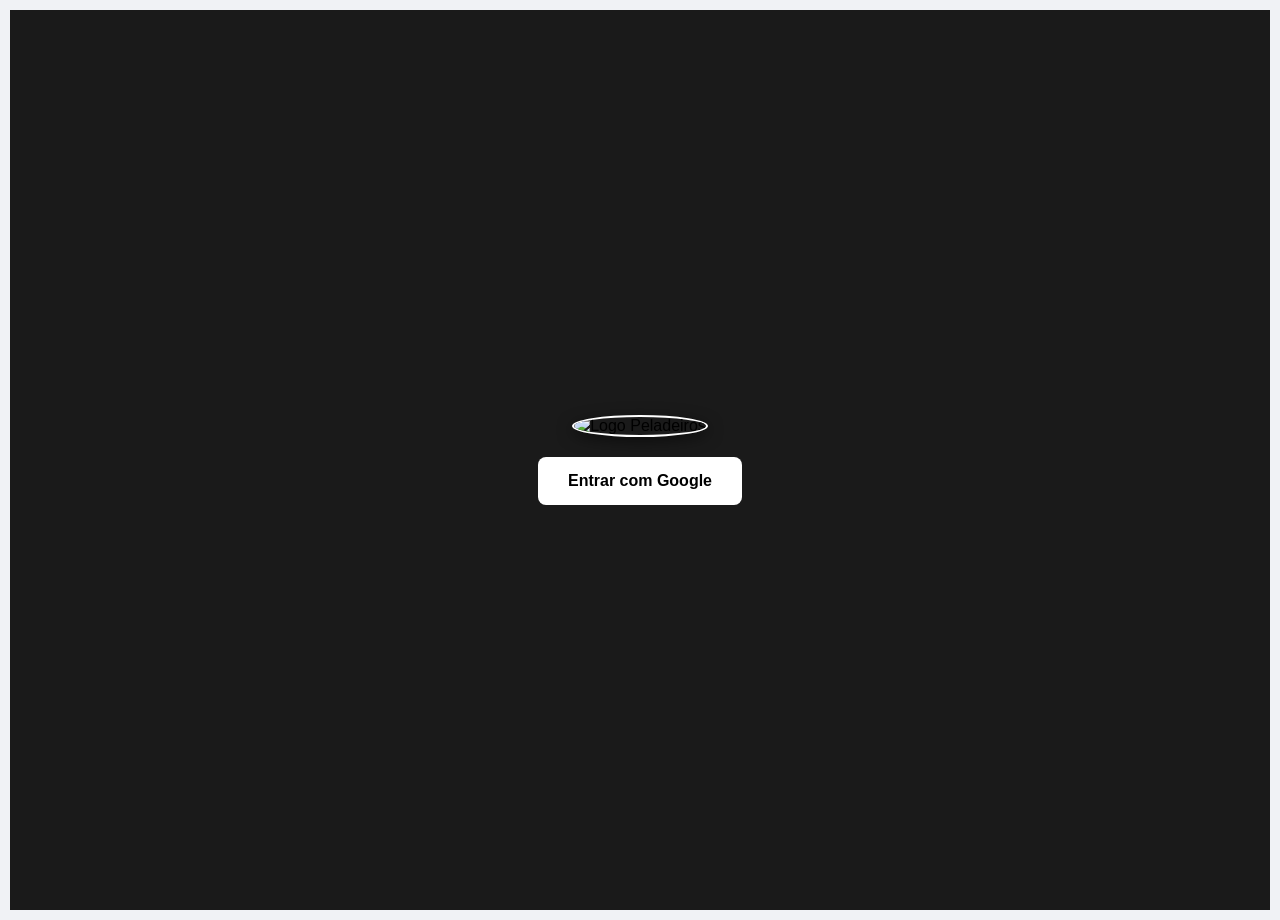
==== commit c70db970: "Refactor Firebase auth and Firestore integration Updated Firebase authentication to use signInWithRe" ====
--- a/index.html
+++ b/index.html
@@ -154,23 +154,45 @@
         </div>
     </div>
 
-    <!-- SCRIPTS MODULARES CENTRALIZADOS -->
- <script type="module" src="js/app.js"></script>
-
-<script type="module">
-    // Importa as instâncias oficiais e únicas do seu arquivo de configuração
-    import { db, auth } from './js/firebase.js';
-    import { GoogleAuthProvider, signInWithPopup, signOut } from "https://www.gstatic.com/firebasejs/9.22.1/firebase-auth.js";
-
-    // Expõe para o escopo global do index.html (mantendo compatibilidade com os botões)
-    window.db = db;
-    window.loginGoogle = () => signInWithPopup(auth, new GoogleAuthProvider());
-    window.logout = () => { signOut(auth).then(() => window.location.reload()); };
-    
-    document.getElementById('btn-login-google').addEventListener('click', window.loginGoogle);
-    document.getElementById('btn-logout').addEventListener('click', window.logout);
-</script>
-    
+ <!-- SCRIPTS MODULARES CENTRALIZADOS -->
+    <script type="module" src="js/app.js"></script>
+
+    <script type="module">
+        import { db, auth } from './js/firebase.js';
+        import { collection, doc, addDoc, updateDoc, deleteDoc } from "https://www.gstatic.com/firebasejs/9.22.1/firebase-firestore.js";
+        import { GoogleAuthProvider, signInWithRedirect, signOut, getRedirectResult } from "https://www.gstatic.com/firebasejs/9.22.1/firebase-auth.js";
+
+        // Adaptador de compatibilidade para fazer o db.collection() funcionar com o Firebase Modular!
+        window.db = {
+            collection: (path) => {
+                return {
+                    add: (data) => addDoc(collection(db, path), data),
+                    doc: (id) => {
+                        return {
+                            update: (data) => updateDoc(doc(db, path, id), data),
+                            delete: () => deleteDoc(doc(db, path, id))
+                        }
+                    }
+                }
+            }
+        };
+
+        // Substituição do signInWithPopup por signInWithRedirect (Evita o bloqueio de pop-up no celular e no Chrome!)
+        window.loginGoogle = () => signInWithRedirect(auth, new GoogleAuthProvider());
+        window.logout = () => { signOut(auth).then(() => window.location.reload()); };
+        
+        document.getElementById('btn-login-google').addEventListener('click', window.loginGoogle);
+        document.getElementById('btn-logout').addEventListener('click', window.logout);
+
+        // Captura o resultado do login após o redirecionamento
+        getRedirectResult(auth).then((result) => {
+            if (result && result.user) {
+                console.log("Usuário logado via redirecionamento:", result.user);
+            }
+        }).catch((error) => {
+            console.error("Erro no redirecionamento do Auth:", error);
+        });
+    </script>   
     <!-- Lógica de Operações Globais da Modal (Fase final de migração) -->
     <script>
         // Funções de apoio herdadas para controle da modal
@@ -541,4 +563,4 @@
     </script>
 </body>
 
-</html>+</html>
--- a/css/style.css
+++ b/css/style.css
@@ -0,0 +1,222 @@
+/* css/style.css */
+
+:root {
+    --primary: #2c3e50;
+    --accent: #27ae60;
+    --danger: #e74c3c;
+    --waiting: #3498db;
+    --light-bg: #f0f2f5;
+    --white: #ffffff;
+}
+
+body {
+    font-family: 'Segoe UI', sans-serif;
+    background: var(--light-bg);
+    margin: 0;
+    padding: 10px;
+}
+
+.container {
+    max-width: 600px;
+    margin: auto;
+    background: var(--white);
+    padding: 20px;
+    border-radius: 12px;
+    box-shadow: 0 4px 15px rgba(0, 0, 0, 0.1);
+}
+
+header {
+    text-align: center;
+    margin-bottom: 20px;
+    border-bottom: 1px solid #eee;
+    padding-bottom: 10px;
+    position: relative;
+}
+
+.logo {
+    max-width: 60px;
+    border-radius: 50%;
+}
+
+/* Menu de Abas SPA */
+.navbar-app {
+    display: flex;
+    justify-content: space-around;
+    background: var(--primary);
+    border-radius: 8px;
+    margin-bottom: 15px;
+    padding: 5px;
+}
+
+.nav-btn {
+    background: none;
+    border: none;
+    color: #bdc3c7;
+    padding: 10px 15px;
+    font-weight: bold;
+    cursor: pointer;
+    font-size: 0.9rem;
+    border-radius: 6px;
+    transition: 0.2s;
+    flex: 1;
+    text-align: center;
+    outline: none;
+}
+
+.nav-btn.active {
+    background: var(--accent);
+    color: var(--white);
+}
+
+.search-box {
+    display: flex;
+    gap: 8px;
+    margin-bottom: 20px;
+}
+
+.search-box input {
+    flex: 1;
+    padding: 12px;
+    border: 2px solid #ddd;
+    border-radius: 8px;
+    outline: none;
+}
+
+.btn-add {
+    background: var(--primary);
+    color: var(--white);
+    border: none;
+    padding: 0 20px;
+    border-radius: 8px;
+    font-weight: bold;
+    cursor: pointer;
+}
+
+/* Itens de Jogadores */
+.player-item {
+    display: flex;
+    justify-content: space-between;
+    align-items: center;
+    padding: 10px;
+    margin-bottom: 5px;
+    border-radius: 8px;
+    cursor: pointer;
+    border: 1px solid #eee;
+    transition: 0.2s;
+    user-select: none;
+}
+
+.bg-confirmado {
+    background: #e8f5e9;
+    border-left: 5px solid var(--accent);
+}
+
+.bg-espera {
+    background: var(--white);
+    border-left: 5px solid #bdc3c7;
+}
+
+.bg-credito {
+    background: #fdeae8 !important;
+    border-left: 5px solid var(--danger) !important;
+    border-color: #f5c2be !important;
+}
+
+/* Ações e Botões */
+.actions {
+    display: grid;
+    grid-template-columns: 1fr 1fr;
+    gap: 10px;
+    margin-top: 15px;
+}
+
+.btn-action {
+    padding: 12px;
+    border: none;
+    border-radius: 8px;
+    color: var(--white);
+    font-weight: bold;
+    cursor: pointer;
+    font-size: 0.8rem;
+}
+
+.btn-whatsapp-send {
+    background: #25d366;
+    grid-column: span 2;
+}
+
+.btn-pdf {
+    background: var(--danger);
+}
+
+.btn-draw {
+    background: var(--waiting);
+}
+
+.btn-clear {
+    background: #7f8c8d;
+    grid-column: span 2;
+    margin-top: 5px;
+}
+
+
+/* Modais */
+.modal {
+    display: none;
+    position: fixed;
+    z-index: 999;
+    left: 0;
+    top: 0;
+    width: 100%;
+    height: 100%;
+    background: rgba(0, 0, 0, 0.8);
+    align-items: center;
+    justify-content: center;
+}
+
+.modal-content {
+    background: var(--white);
+    padding: 20px;
+    border-radius: 16px;
+    width: 90%;
+    max-width: 400px;
+    display: flex;
+    flex-direction: column;
+    gap: 8px;
+    max-height: 90vh;
+    overflow-y: auto;
+}
+
+.auth-input {
+    width: 100%;
+    padding: 10px;
+    border: 1px solid #ddd;
+    border-radius: 8px;
+    box-sizing: border-box;
+}
+
+/* Times Sorteados */
+.card-time {
+    padding: 15px;
+    margin: 10px 0;
+    border-radius: 8px;
+    background: var(--white);
+    border: 1px solid #ddd;
+}
+
+.badge-info {
+    font-size: 0.7rem;
+    background: #eee;
+    padding: 3px 8px;
+    border-radius: 10px;
+    color: #555;
+    font-weight: bold;
+    margin-right: 4px;
+}
+
+.loading {
+    text-align: center;
+    padding: 20px;
+    font-weight: bold;
+    color: var(--primary);
+}
